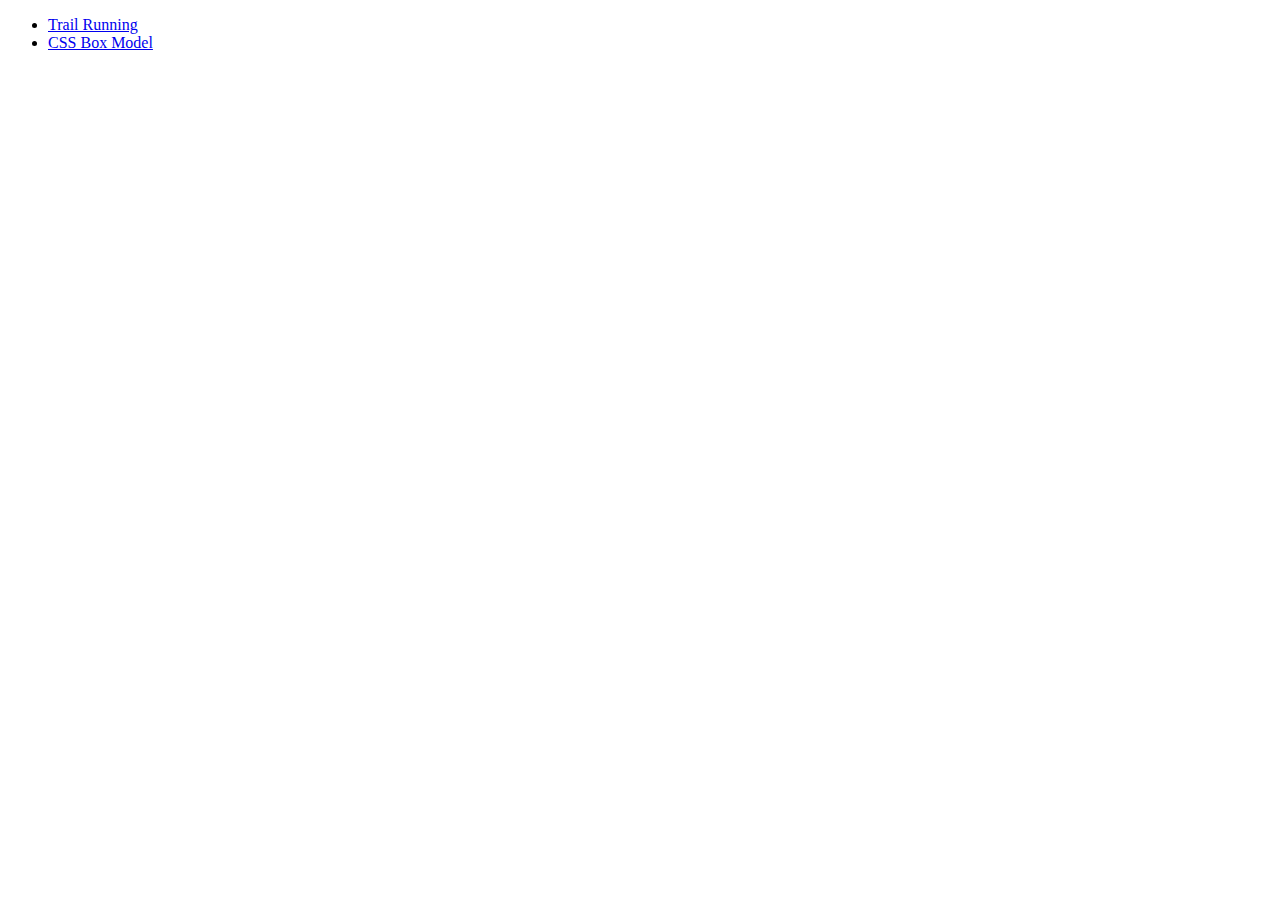
==== index.html @ 099dfe5c "First uploaded files" ====
<!doctype html>
<html lang="en-US">

<head>
<meta charset="UTF-8">

<title>Website Running/Box Model</title>

<meta name="description" content="Unified website for Running and CSS Box Model">
<meta name="keywords" content="TOgden, trail running, trails, running, 
    CSS Box Model, CSS Styling, Web Page Styling"">
<meta name="author" content= "Linda Volquez">
<meta name="viewport" content="width=device-width, initial-scale=1.0">
</head>

<body>
    <ul>
        <li><a href="running.html">Trail Running</a> </li>
        <li><a href="box_model.html">CSS Box Model</a> </li>
    </ul>
</body>
</html>
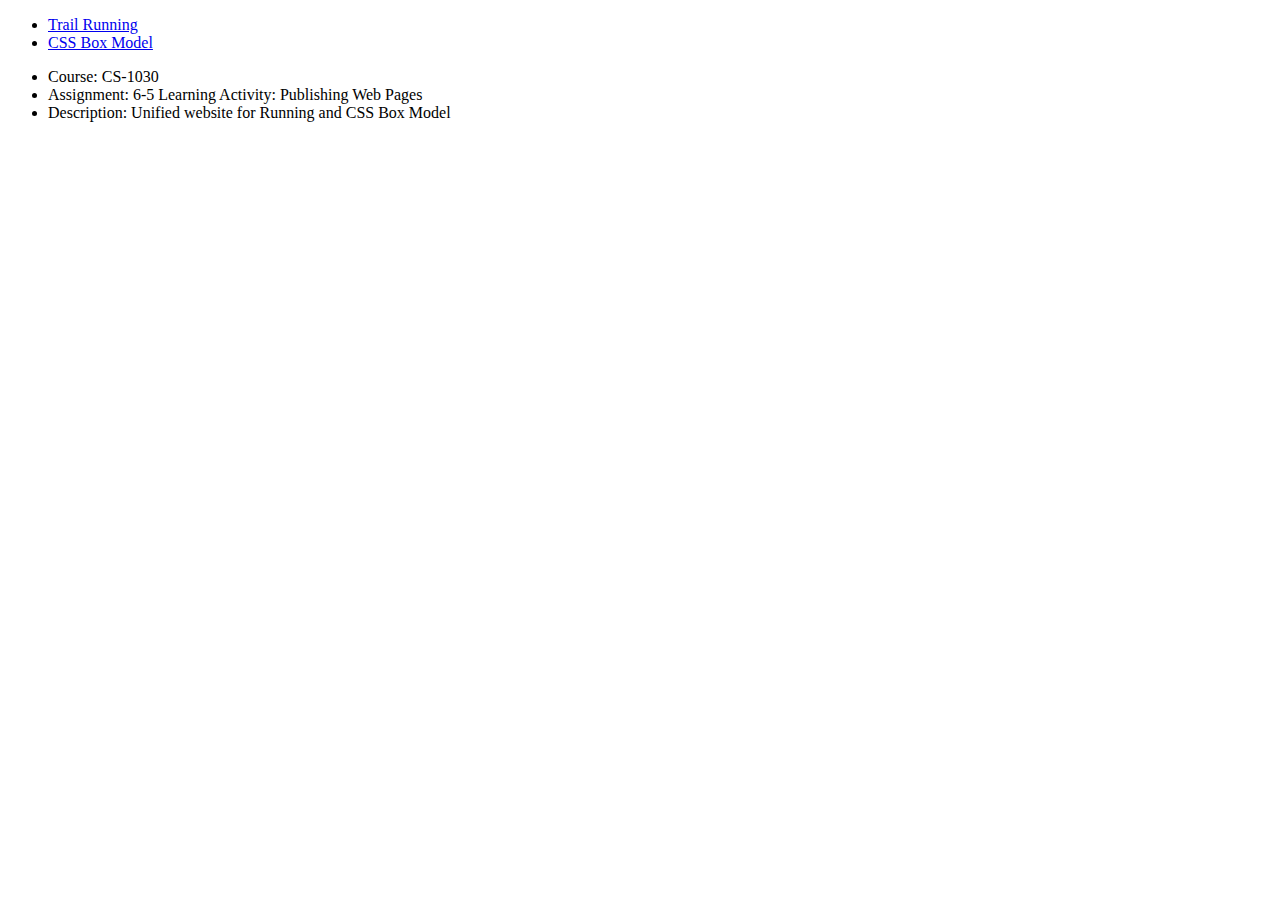
==== commit 88712674: "Styling the index page" ====
--- a/index.html
+++ b/index.html
@@ -11,6 +11,8 @@
     CSS Box Model, CSS Styling, Web Page Styling"">
 <meta name="author" content= "Linda Volquez">
 <meta name="viewport" content="width=device-width, initial-scale=1.0">
+
+<link rel="stylesheet" href="resources/index_style.css">
 </head>
 
 <body>
@@ -18,5 +20,12 @@
         <li><a href="running.html">Trail Running</a> </li>
         <li><a href="box_model.html">CSS Box Model</a> </li>
     </ul>
+
+    <ul class="nobullet">
+        <li>Course: CS-1030</li>
+        <li>Assignment: 6-5 Learning Activity: Publishing Web Pages</li>
+        <li>Description: Unified website for Running and CSS Box Model</li>
+    </ul>
+
 </body>
 </html>
